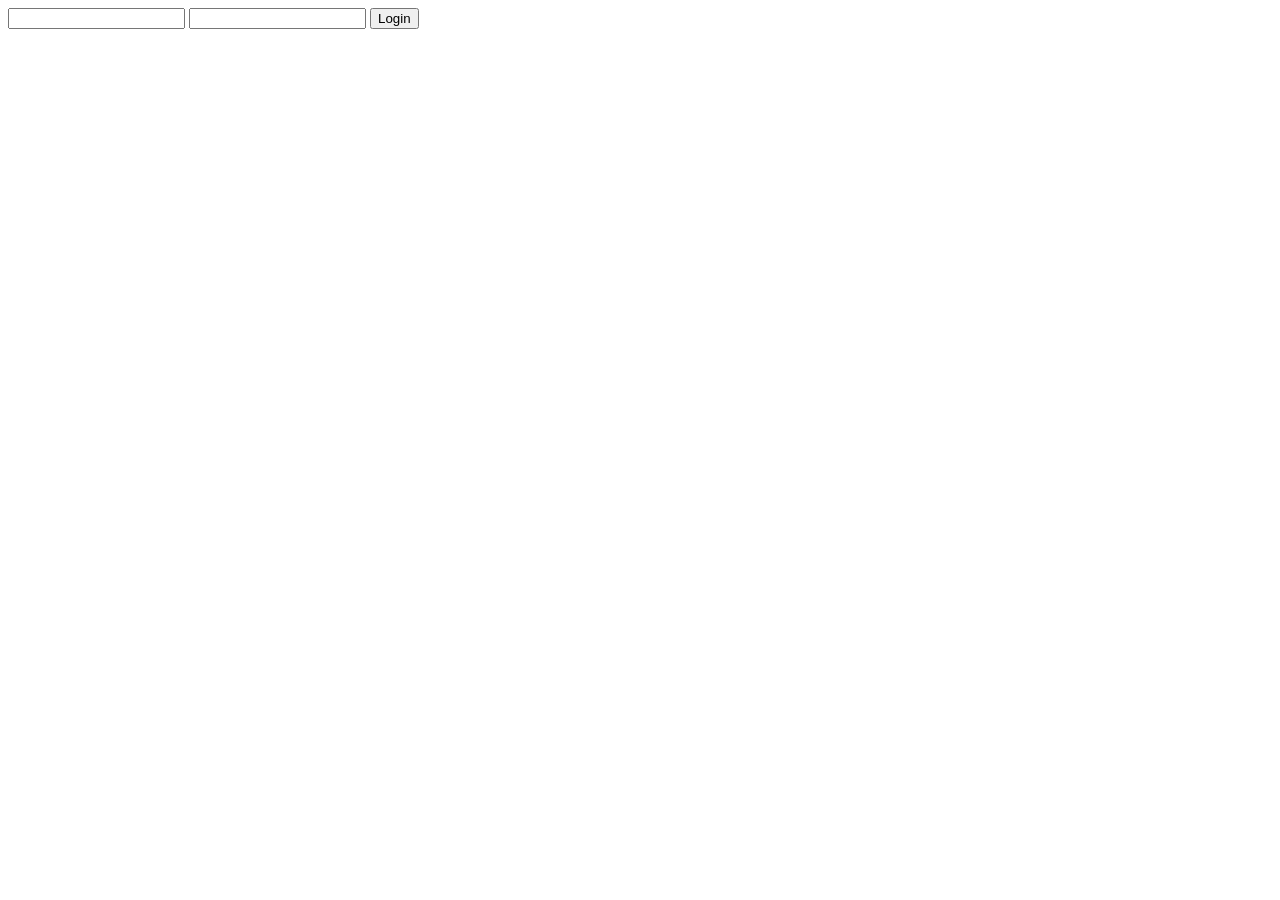
==== login.html @ 20f3a50e "Adding form login in new html file" ====
<!doctype html>
<html lang="en">
  <head>
    <meta charset="UTF-8" />
    <meta name="viewport" content="width=device-width, initial-scale=1.0" />
    <title>Login</title>
  </head>
  <body>
    <form action="">
      <input type="text" name="" id="" />
      <input type="email" name="" id="" />
      <button type="submit">Login</button>
    </form>
  </body>
</html>
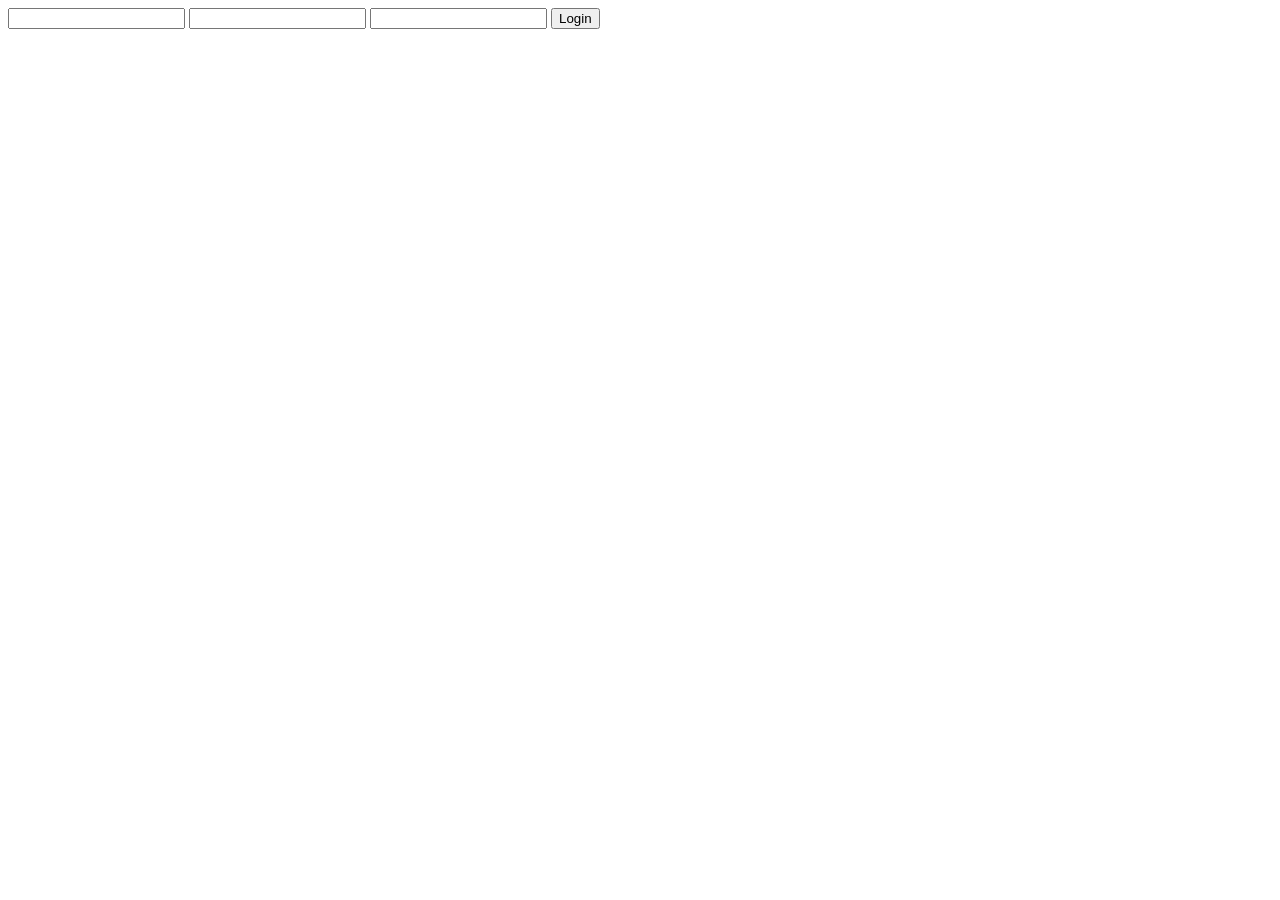
==== commit b60bd517: "Adding new feate input number for login" ====
--- a/login.html
+++ b/login.html
@@ -9,6 +9,7 @@
     <form action="">
       <input type="text" name="" id="" />
       <input type="email" name="" id="" />
+      <input type="number" name="" id="" />
       <button type="submit">Login</button>
     </form>
   </body>
